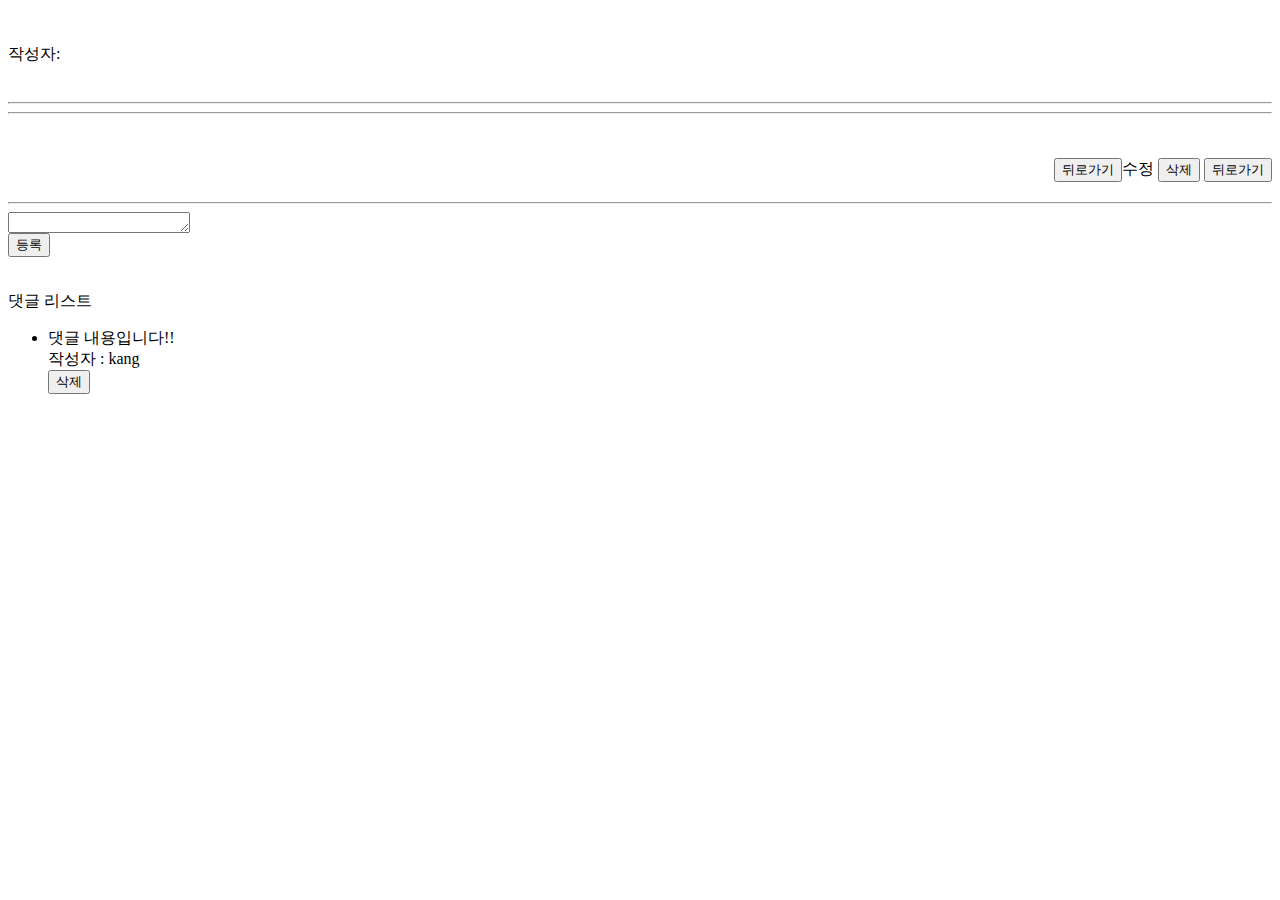
==== src/main/resources/templates/board/detail.html @ 9f4395f6 "feat: 댓글 작성하기" ====
<html xmlns:th="http://www.thymeleaf.org" xmlns:sec="http://www.thymeleaf.org/extras/spring-security">

<head th:replace="/layout/header.html :: header"></head>
<body>
<div th:replace="/layout/navi.html :: navi"></div>
<br><br>
<div class="container">
    <h3 th:text ="${board.id}" id ="id" style="display:none">글 번호</h3>
    <div>
        작성자: <span><i th:text="${board.user.username}"></i></span>
    </div>
    <br/>
    <div>
        <h3 th:text="${board.title}" id="title"></h3>
    </div>
    <hr>
    <div>
        <div th:utext="${board.content}" id="content"></div>
    </div>
    <hr>
    <br/><br/>
    <!--    글쓴이 당사자에게만 수정, 삭제 버튼 보이기.-->
    <div th:if="${board.getUser().id == principal.user.id}">
        <div class=buttonDiv style="float:right;">
            <a th:href="@{/board/{id}/updateForm(id=${board.id})}" class="btn btn-primary">수정</a>
            <button class="btn btn-danger" id="btn-delete">삭제</button>
            <button class="btn btn-secondary" onclick="history.back()">뒤로가기</button>
        </div>
    </div>

    <!--    글쓴이 아니면 수정, 삭제 버튼 안보이게 하기.-->
    <div th:unless="${board.getUser().id == principal.user.id}">
        <div class=buttonDiv style="float:right;">
            <button class="btn btn-secondary" onclick="history.back()">뒤로가기</button>
        </div>
    </div>

    <br/><br/>
    <hr>
    <!--댓글-->
    <div class="card">
        <form>
            <input type="hidden" th:id="boardId" th:value="${board.id}">
            <div class="card-body"><textarea id="reply-content" class="form-control" rows="1"></textarea></div>
            <div class="card-footer d-flex justify-content-end">
                <button type="button" id="btn-reply-save" class="btn btn-primary">등록</button>
            </div>
        </form>
    </div>
    <br/>
    <div class="card">
        <div class="card-header">댓글 리스트</div>
        <ul th:each="reply : ${board.replies}" th:id="reply--box" class="list-group">
            <li th:id="|reply--${reply.id}|" class="list-group-item d-flex justify-content-between">
                <div th:text="${reply.content}">댓글 내용입니다!!</div>
                <div class="d-flex">
                    <div th:text="|작성자 : ${reply.user.username} &nbsp|" class="font-italic">작성자 : kang &nbsp;</div>
                    <button class="badge">삭제
                    </button>
                </div>
            </li>
        </ul>
    </div>

</div>


<script src="/js/board.js"></script>
<footer th:replace="/layout/footer.html :: footer"></footer>
</body>
</html>
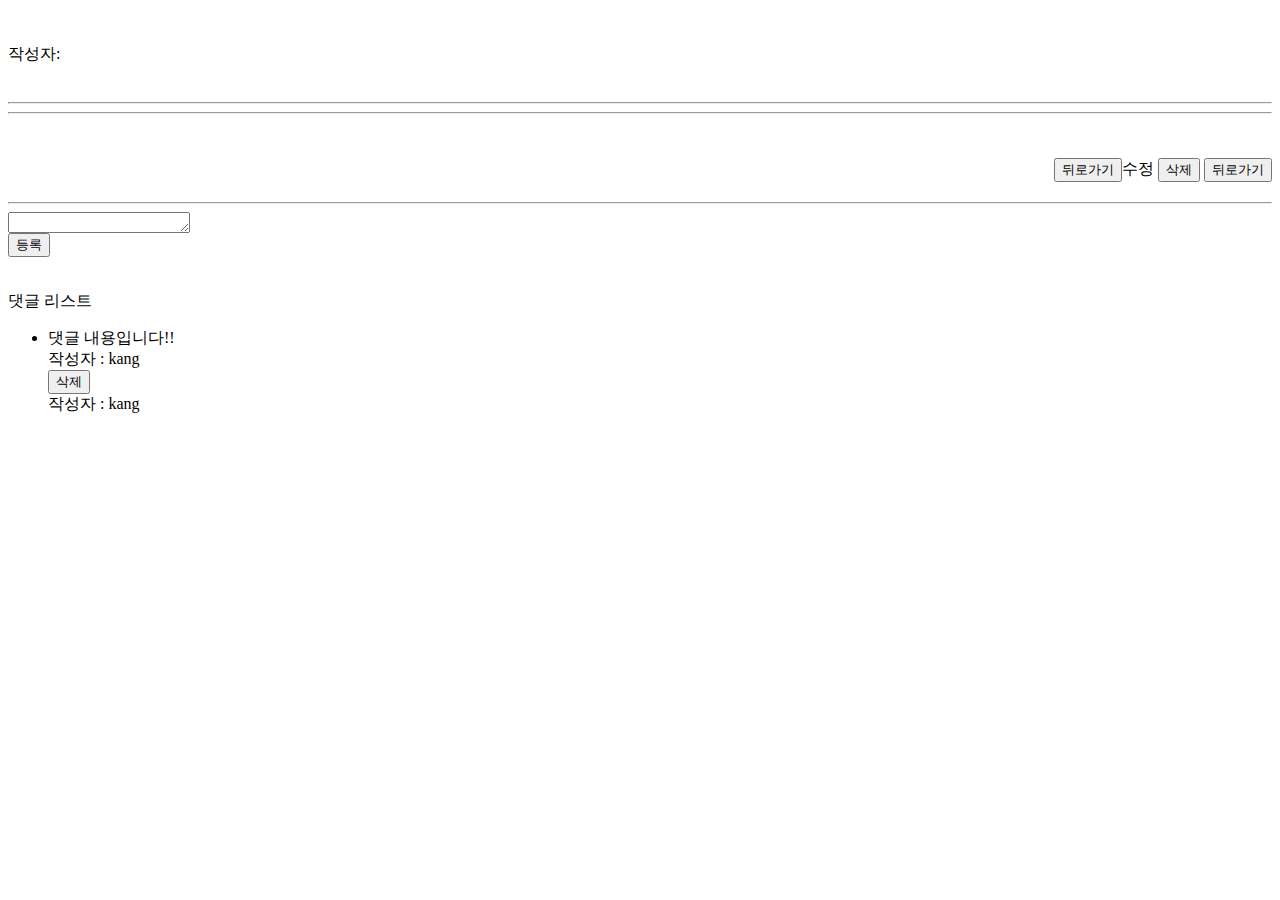
==== commit 5909ad50: "feat: 댓글 삭제" ====
--- a/src/main/resources/templates/board/detail.html
+++ b/src/main/resources/templates/board/detail.html
@@ -1,6 +1,9 @@
 <html xmlns:th="http://www.thymeleaf.org" xmlns:sec="http://www.thymeleaf.org/extras/spring-security">
 
 <head th:replace="/layout/header.html :: header"></head>
+<sec:authorize access="isAuthenticated()">
+    <sec:authentication property="principal" var="principal"/>
+</sec:authorize>
 <body>
 <div th:replace="/layout/navi.html :: navi"></div>
 <br><br>
@@ -40,7 +43,8 @@
     <!--댓글-->
     <div class="card">
         <form>
-            <input type="hidden" th:id="boardId" th:value="${board.id}">
+            <input type="hidden" th:id="userId" th:value="${principal.user.id}"/>
+            <input type="hidden" th:id="boardId" th:value="${board.id}"/>
             <div class="card-body"><textarea id="reply-content" class="form-control" rows="1"></textarea></div>
             <div class="card-footer d-flex justify-content-end">
                 <button type="button" id="btn-reply-save" class="btn btn-primary">등록</button>
@@ -53,11 +57,15 @@
         <ul th:each="reply : ${board.replies}" th:id="reply--box" class="list-group">
             <li th:id="|reply--${reply.id}|" class="list-group-item d-flex justify-content-between">
                 <div th:text="${reply.content}">댓글 내용입니다!!</div>
+                <div th:if="${reply.user.id == principal.user.id}" class="d-flex ">
                 <div class="d-flex">
                     <div th:text="|작성자 : ${reply.user.username} &nbsp|" class="font-italic">작성자 : kang &nbsp;</div>
-                    <button class="badge">삭제
-                    </button>
+                    <button th:onclick="|javascript:index.replyDelete(${board.id}, ${reply.id})|" class="badge">삭제</button>
                 </div>
+                </div>
+                <di th:unless="${reply.user.id == principal.user.id}" class="d-flex ">
+                    <div th:text="|작성자 : ${reply.user.username} &nbsp|" class="font-italic">작성자 : kang &nbsp;</div>
+                </di>
             </li>
         </ul>
     </div>
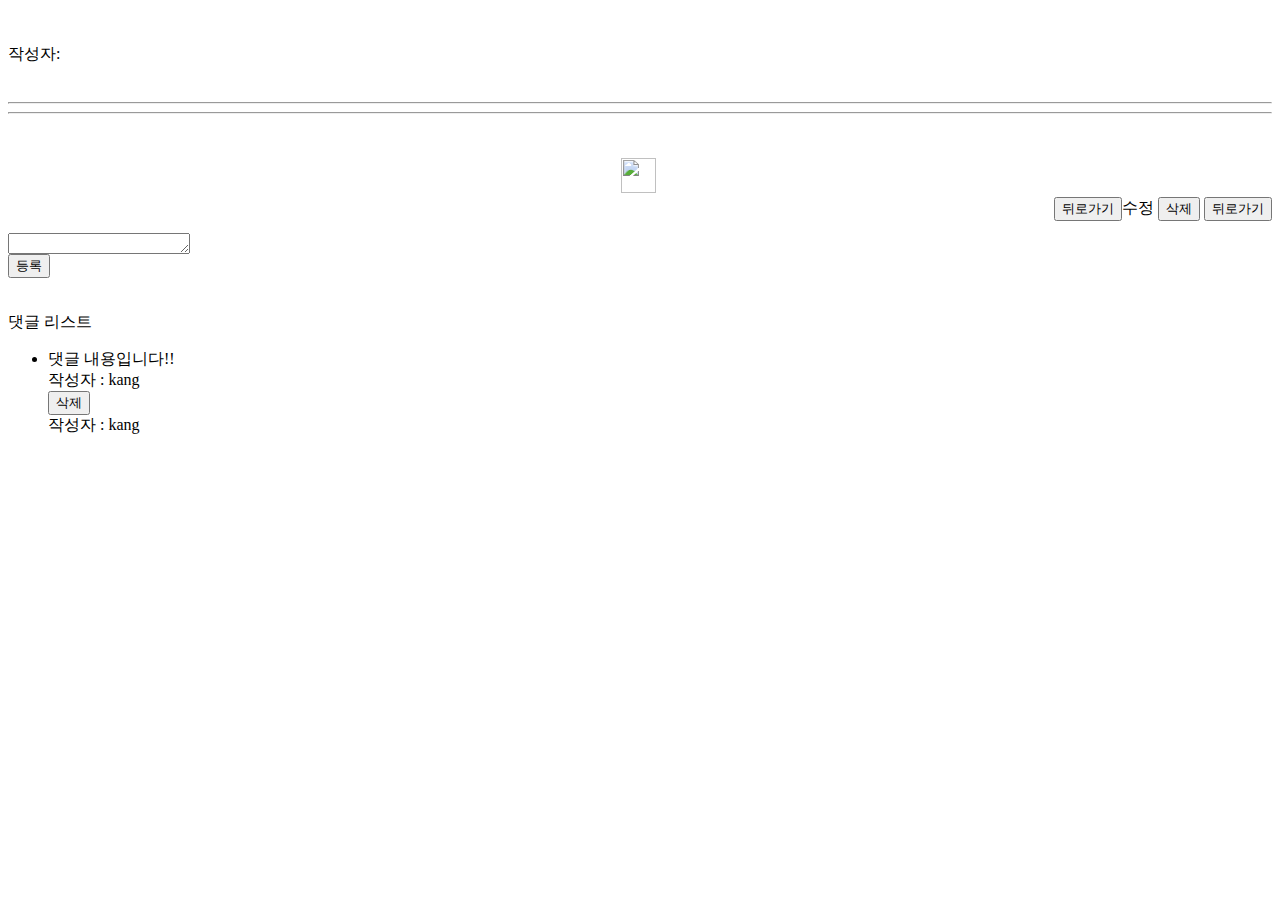
==== commit 070e9247: "feat: 게시물 좋아요 기능 구현" ====
--- a/src/main/resources/templates/board/detail.html
+++ b/src/main/resources/templates/board/detail.html
@@ -22,6 +22,11 @@
     </div>
     <hr>
     <br/><br/>
+    <div class="btnLike" style="text-align:center;">
+        <img src="/img/like_empty.png" height="35px" id="likeImg" style='cursor:pointer; display:inline-block'/>
+        <span th:utext="|추천: ${boardLikeInfo.BoardLikeNum}|" style="display:inline-block"></span>
+        <input type="hidden" id="like-check" th:value="${boardLikeInfo.check}" style="display:inline-block">
+    </div>
     <!--    글쓴이 당사자에게만 수정, 삭제 버튼 보이기.-->
     <div th:if="${board.getUser().id == principal.user.id}">
         <div class=buttonDiv style="float:right;">
@@ -39,7 +44,6 @@
     </div>
 
     <br/><br/>
-    <hr>
     <!--댓글-->
     <div class="card">
         <form>
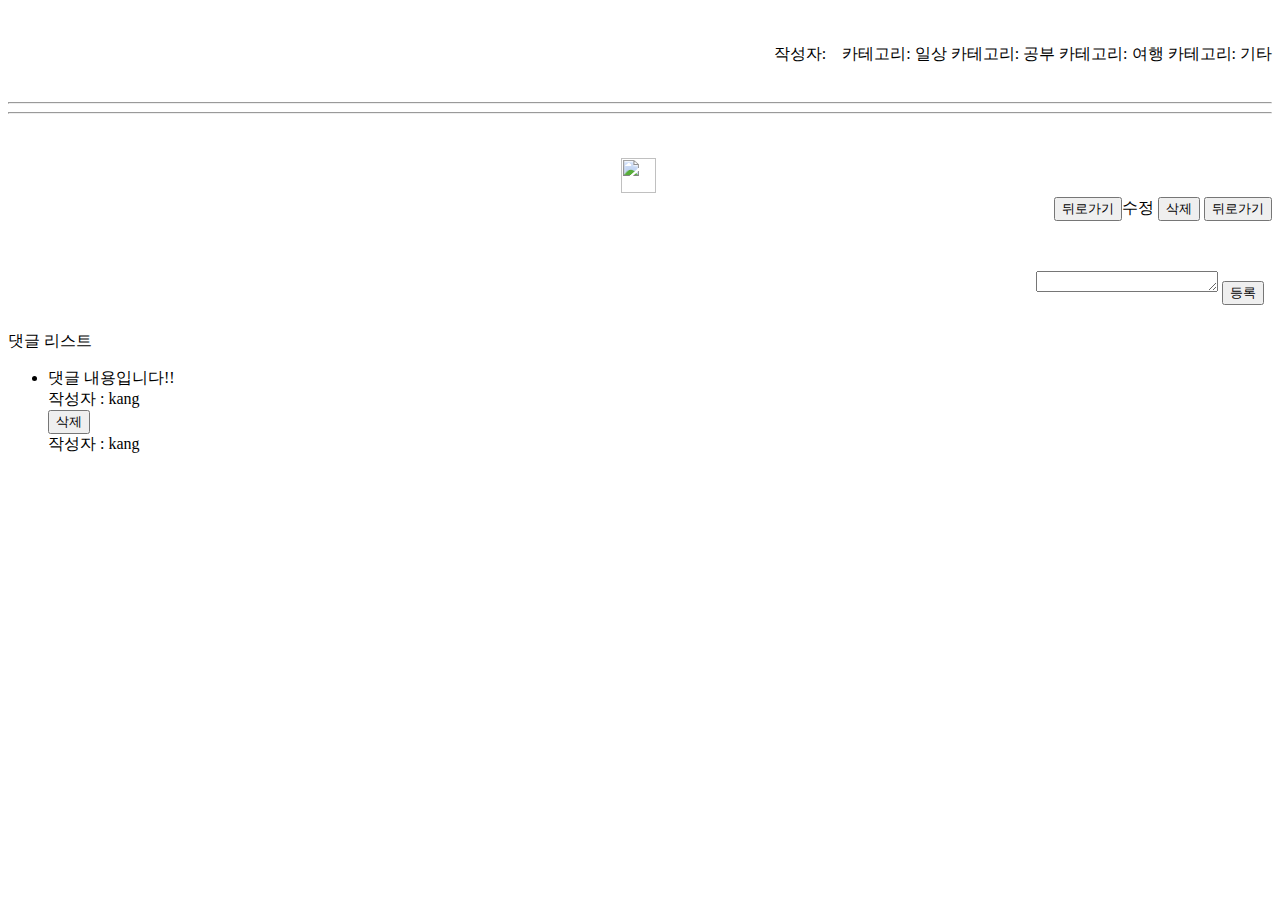
==== commit 11d14c7c: "feat: 디자인 수정" ====
--- a/src/main/resources/templates/board/detail.html
+++ b/src/main/resources/templates/board/detail.html
@@ -9,8 +9,14 @@
 <br><br>
 <div class="container">
     <h3 th:text ="${board.id}" id ="id" style="display:none">글 번호</h3>
-    <div>
-        작성자: <span><i th:text="${board.user.username}"></i></span>
+    <div style="text-align: right;">
+        작성자: <span><i th:text="${board.user.username}"></i></span>&ensp;
+        <span th:switch="${board.category}">
+        <span th:case="daily">카테고리: 일상</span>
+        <span th:case="study">카테고리: 공부</span>
+        <span th:case="travel">카테고리: 여행</span>
+        <span th:case="*">카테고리: 기타</span>
+      </span>
     </div>
     <br/>
     <div>
@@ -27,10 +33,11 @@
         <span th:utext="|추천: ${boardLikeInfo.BoardLikeNum}|" style="display:inline-block"></span>
         <input type="hidden" id="like-check" th:value="${boardLikeInfo.check}" style="display:inline-block">
     </div>
+    <div>
     <!--    글쓴이 당사자에게만 수정, 삭제 버튼 보이기.-->
     <div th:if="${board.getUser().id == principal.user.id}">
         <div class=buttonDiv style="float:right;">
-            <a th:href="@{/board/{id}/updateForm(id=${board.id})}" class="btn btn-primary">수정</a>
+            <a th:href="@{/board/{id}/updateForm(id=${board.id})}" class="btn btn-warning">수정</a>
             <button class="btn btn-danger" id="btn-delete">삭제</button>
             <button class="btn btn-secondary" onclick="history.back()">뒤로가기</button>
         </div>
@@ -39,19 +46,20 @@
     <!--    글쓴이 아니면 수정, 삭제 버튼 안보이게 하기.-->
     <div th:unless="${board.getUser().id == principal.user.id}">
         <div class=buttonDiv style="float:right;">
-            <button class="btn btn-secondary" onclick="history.back()">뒤로가기</button>
+            <button class="btn btn-outline-secondary" onclick="history.back()">뒤로가기</button>
         </div>
     </div>
 
+    </div>
     <br/><br/>
     <!--댓글-->
-    <div class="card">
-        <form>
+    <div class="card" style="margin-top: 30px;">
+        <form style="margin-block-end: 0em;">
             <input type="hidden" th:id="userId" th:value="${principal.user.id}"/>
             <input type="hidden" th:id="boardId" th:value="${board.id}"/>
-            <div class="card-body"><textarea id="reply-content" class="form-control" rows="1"></textarea></div>
-            <div class="card-footer d-flex justify-content-end">
-                <button type="button" id="btn-reply-save" class="btn btn-primary">등록</button>
+            <div class="card-body" style="text-align: right; padding: 0.5rem;">
+                <textarea id="reply-content" class="form-control" rows="1" style="margin-bottom: 5px;"></textarea>
+                <button type="button" id="btn-reply-save" class="btn btn-info">등록</button>
             </div>
         </form>
     </div>
